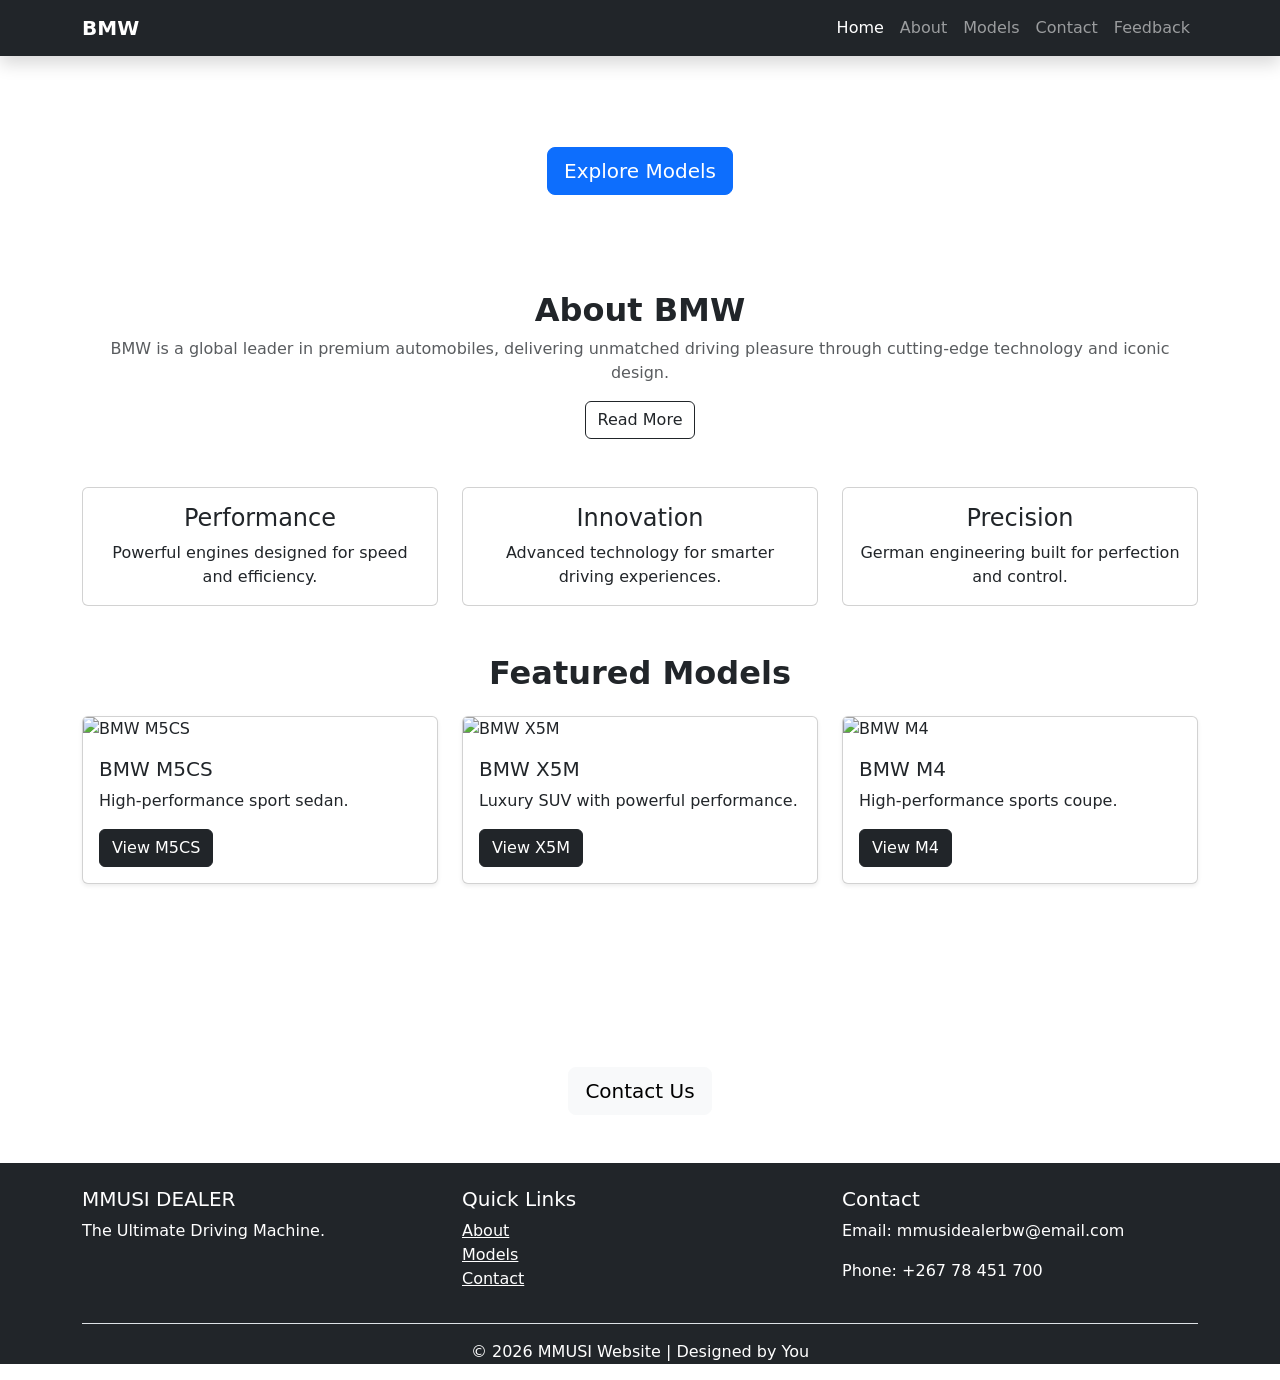
==== index.html @ 98fc1bd3 "Update index.html" ====
<!DOCTYPE html>
<html lang="en">
<head>
<meta charset="UTF-8">
<meta name="viewport" content="width=device-width, initial-scale=1.0">
<title>THE MMUSI DEALERSHIP | Home</title>

<link rel="stylesheet" href="css/style.css">
<link href="https://cdn.jsdelivr.net/npm/bootstrap@5.3.0/dist/css/bootstrap.min.css" rel="stylesheet">
</head>

<body>

<!-- NAVBAR -->
<header>
  <nav class="navbar navbar-expand-lg navbar-dark bg-dark fixed-top shadow">
    <div class="container">
      <a class="navbar-brand fw-bold" href="index.html">BMW</a>
  
      <button class="navbar-toggler" data-bs-toggle="collapse" data-bs-target="#navMenu">
        <span class="navbar-toggler-icon"></span>
      </button>
  
      <div class="collapse navbar-collapse" id="navMenu">
        <ul class="navbar-nav ms-auto">
          <li><a class="nav-link active" href="index.html">Home</a></li>
          <li><a class="nav-link" href="about.html">About</a></li>
          <li><a class="nav-link" href="models.html">Models</a></li>
          <li><a class="nav-link" href="contact.html">Contact</a></li>
          <li><a class="nav-link" href="feedback.html">Feedback</a></li>
        </ul>
      </div>
    </div>
  </nav>
</header>

<!-- HERO -->
<section class="hero d-flex align-items-center justify-content-center text-center text-white">
  <div class="overlay"></div>
  <div class="hero-content">
    <h1 class="display-3 fw-bold">Experience MMUSI Dealership</h1>
    <p class="lead">Luxury. Performance. Innovation.</p>
    <a href="models.html" class="btn btn-primary btn-lg mt-3">Explore Models</a>
  </div>
</section>

<!-- ABOUT PREVIEW -->
<section class="container mt-5 pt-5 text-center">
  <h2 class="fw-bold">About BMW</h2>
  <p class="text-muted">
    BMW is a global leader in premium automobiles, delivering unmatched driving pleasure through cutting-edge technology and iconic design.
  </p>
  <a href="about.html" class="btn btn-outline-dark">Read More</a>
</section>

<!-- FEATURES -->
<section class="container mt-5">
  <div class="row text-center">
    <div class="col-md-4">
      <div class="card">
        <div class="card-body">
            <h4 class="card-title">Performance</h4>
            <p class="card-text">Powerful engines designed for speed and efficiency.</p>
        </div>
      </div>
    </div>
    
    <div class="col-md-4">
      <div class="card">
        <div class="card-body">
            <h4 class="card-title">Innovation</h4>
            <p class="card-text">Advanced technology for smarter driving experiences.</p>
        </div>
      </div>
    </div>
    
    <div class="col-md-4">
      <div class="card">
        <div class="card-body">
            <h4 class="card-title">Precision</h4>
            <p class="card-text">German engineering built for perfection and control.</p>
        </div>
      </div>
    </div>
  </div>
</section>

<!-- MODELS -->
<section class="container mt-5">
  <h2 class="text-center mb-4 fw-bold">Featured Models</h2>

  <div class="row g-4">

    <div class="col-md-4">
      <div class="card shadow-sm h-100">
        <img src="https://i.pinimg.com/736x/97/e9/b0/97e9b08e24ac20570169ae513245b0a8.jpg" class="card-img-top" alt="BMW M5CS">
        <div class="card-body">
          <h5 class="card-title">BMW M5CS</h5>
          <p>High-performance sport sedan.</p>
          <a href="models.html#m5cs" class="btn btn-dark">View M5CS</a>
        </div>
      </div>
    </div>


    <div class="col-md-4">
      <div class="card shadow-sm h-100">
        <img src="your-image.jpg" class="card-img-top" alt="BMW X5M">
        <div class="card-body">
          <h5 class="card-title">BMW X5M</h5>
          <p>Luxury SUV with powerful performance.</p>
          <a href="models.html#x5m" class="btn btn-dark">View X5M</a>
        </div>
      </div>
    </div>

    
    <div class="col-md-4">
      <div class="card shadow-sm h-100">
        <img src="https://i.pinimg.com/736x/74/99/71/749971f83ea4d4988c9fee202fd2a8b8.jpg" class="card-img-top" alt="BMW M4">
        <div class="card-body">
          <h5 class="card-title">BMW M4</h5>
          <p>High-performance sports coupe.</p>
          <a href="models.html#m4" class="btn btn-dark">View M4</a>
        </div>
      </div>
    </div>
  
  </div>
</section>

<!-- CTA -->
<section class="cta text-center text-white mt-5 p-5">
  <h2 class="fw-bold">Ready to Drive?</h2>
  <p>Book your BMW experience today.</p>
  <a href="contact.html" class="btn btn-light btn-lg">Contact Us</a>
</section>

<!-- FOOTER -->
<footer class="bg-dark text-white pt-4">
  <div class="container">
    <div class="row text-center text-md-start">

      <div class="col-md-4">
        <h5>MMUSI DEALER</h5>
        <p>The Ultimate Driving Machine.</p>
      </div>

      <div class="col-md-4">
        <h5>Quick Links</h5>
        <ul class="list-unstyled">
          <li><a href="about.html" class="text-white">About</a></li>
          <li><a href="models.html" class="text-white">Models</a></li>
          <li><a href="contact.html" class="text-white">Contact</a></li>
        </ul>
      </div>

      <div class="col-md-4">
        <h5>Contact</h5>
        <p>Email: mmusidealerbw@email.com</p>
        <p>Phone: +267 78 451 700</p>
      </div>

    </div>

    <div class="text-center mt-3 border-top pt-3">
      <p>&copy; 2026 MMUSI Website | Designed by You</p>
    </div>
  </div>
</footer>

<script src="https://cdn.jsdelivr.net/npm/bootstrap@5.3.0/dist/js/bootstrap.bundle.min.js"></script>
<script src="https://cdn.jsdelivr.net/npm/bootstrap@5.3.0/dist/js/bootstrap.bundle.min.js"></script>
  
</body>
</html>
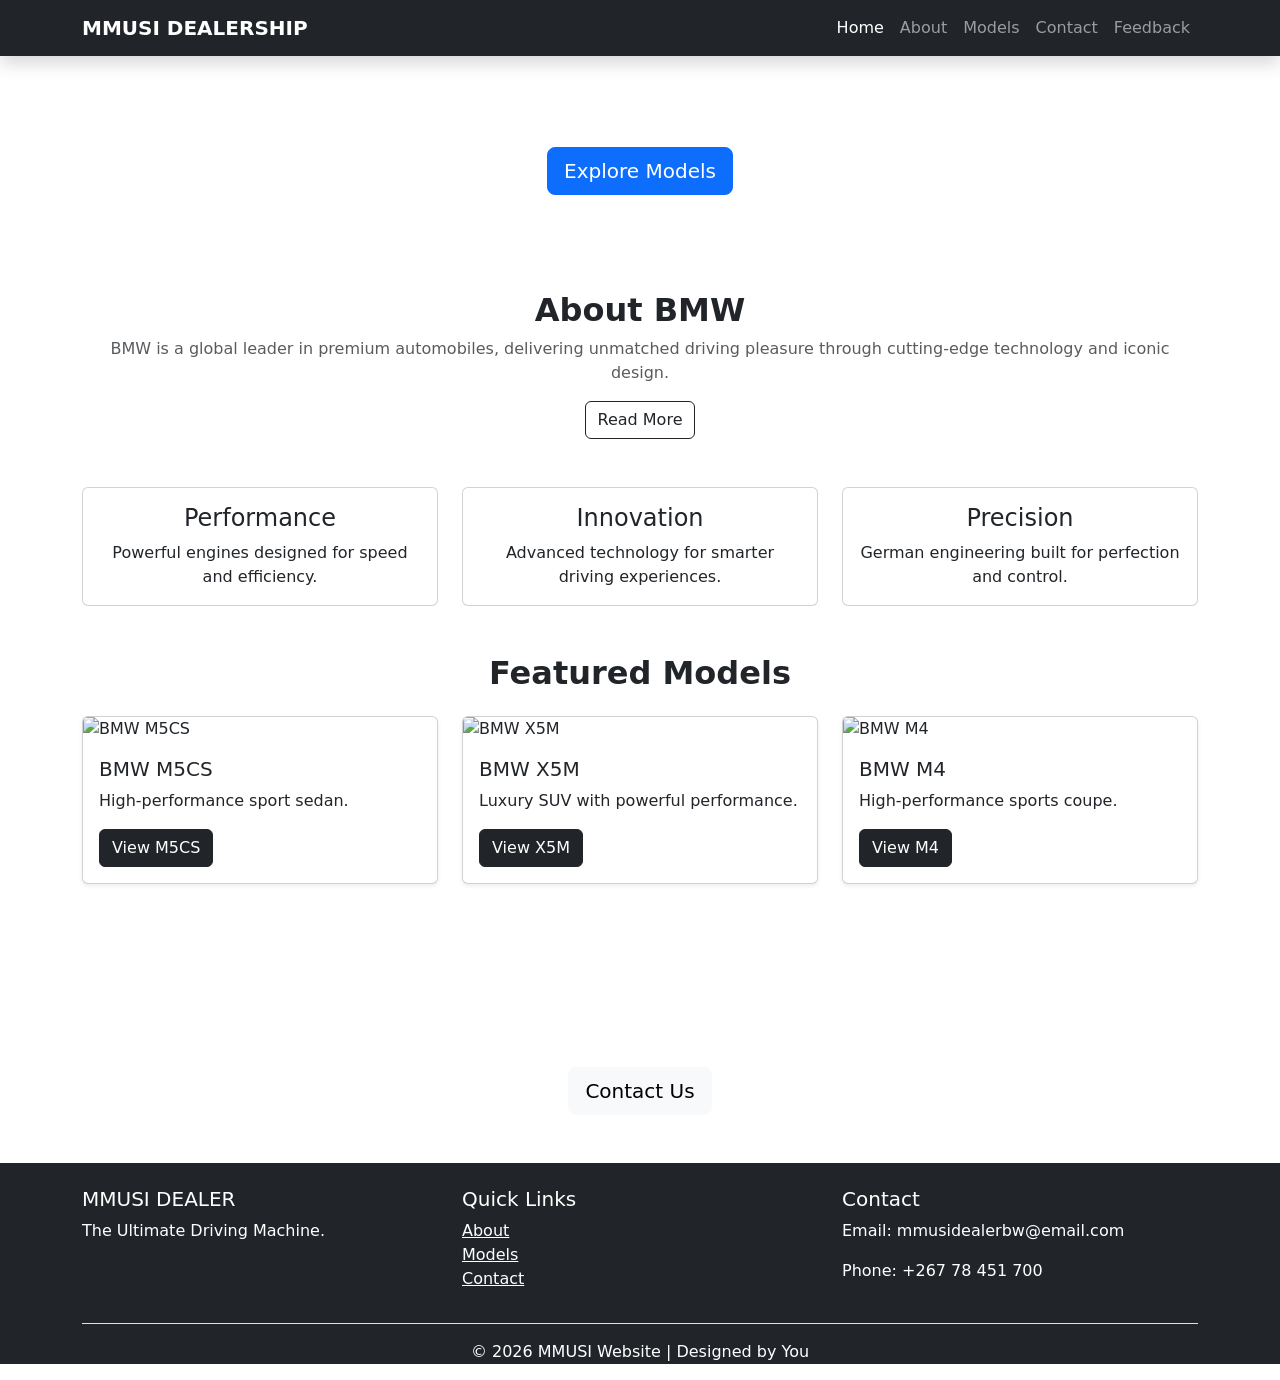
==== commit 5ecb2009: "Update index.html" ====
--- a/index.html
+++ b/index.html
@@ -15,7 +15,7 @@
 <header>
   <nav class="navbar navbar-expand-lg navbar-dark bg-dark fixed-top shadow">
     <div class="container">
-      <a class="navbar-brand fw-bold" href="index.html">BMW</a>
+      <a class="navbar-brand fw-bold" href="index.html">MMUSI DEALERSHIP</a>
   
       <button class="navbar-toggler" data-bs-toggle="collapse" data-bs-target="#navMenu">
         <span class="navbar-toggler-icon"></span>
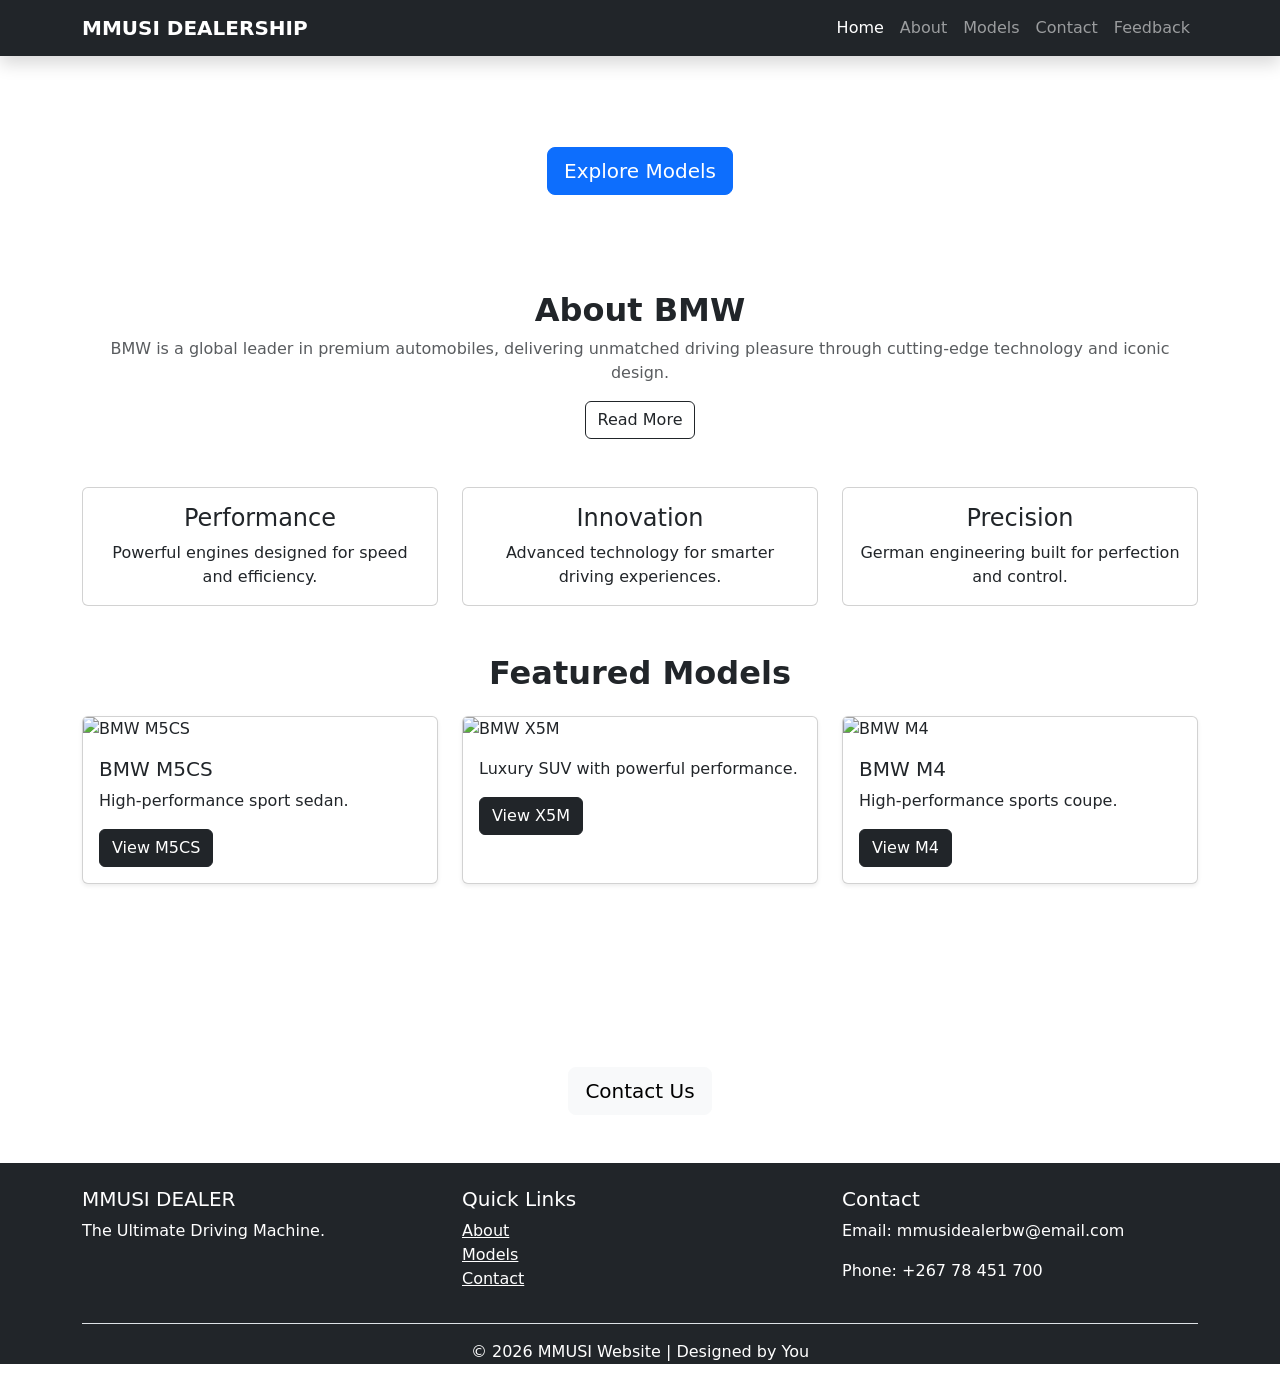
==== commit 06beff94: "Update index.html" ====
--- a/index.html
+++ b/index.html
@@ -107,7 +107,6 @@
       <div class="card shadow-sm h-100">
         <img src="your-image.jpg" class="card-img-top" alt="BMW X5M">
         <div class="card-body">
-          <h5 class="card-title">BMW X5M</h5>
           <p>Luxury SUV with powerful performance.</p>
           <a href="models.html#x5m" class="btn btn-dark">View X5M</a>
         </div>
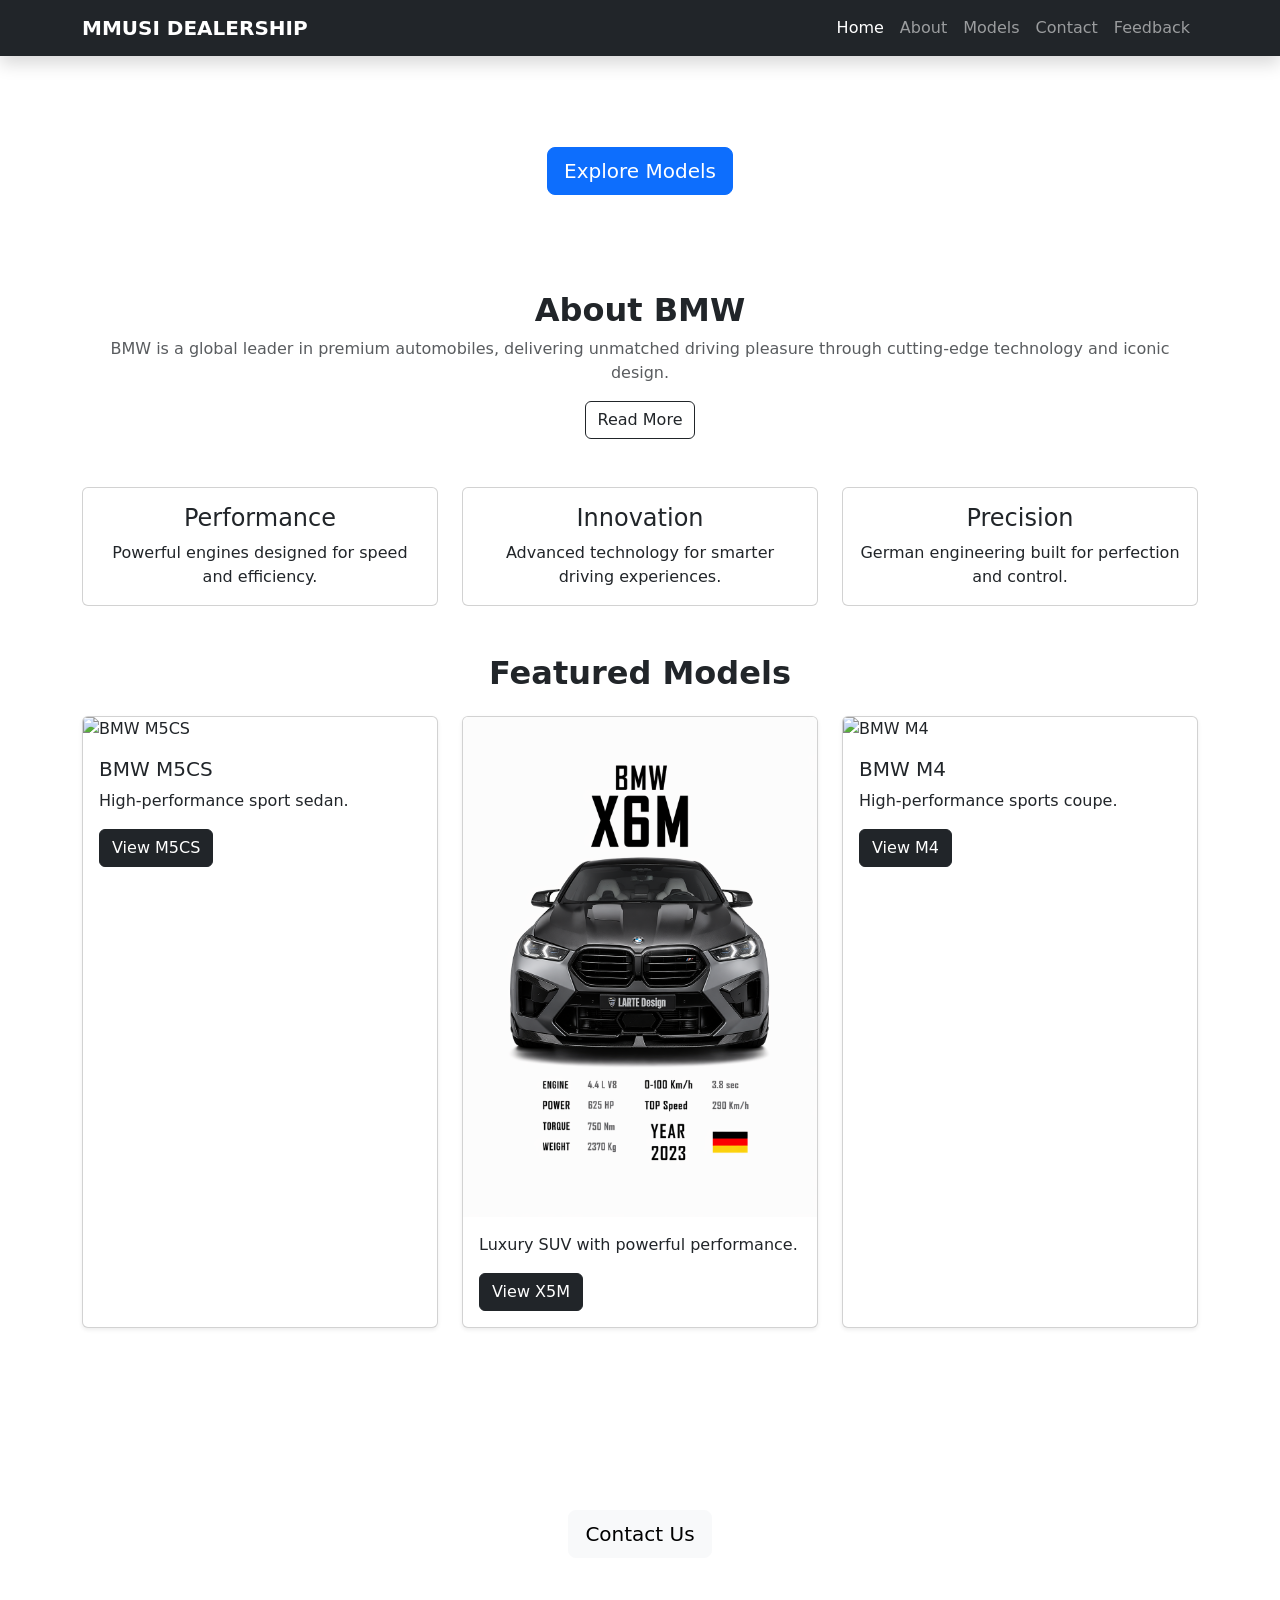
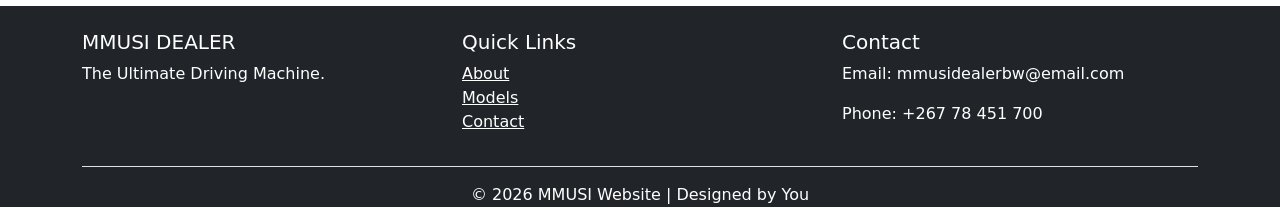
==== commit 58e111fe: "Update index.html" ====
--- a/index.html
+++ b/index.html
@@ -105,7 +105,7 @@
 
     <div class="col-md-4">
       <div class="card shadow-sm h-100">
-        <img src="your-image.jpg" class="card-img-top" alt="BMW X5M">
+        <img src="BMW X5M.png" class="card-img-top" alt="BMW X5M">
         <div class="card-body">
           <p>Luxury SUV with powerful performance.</p>
           <a href="models.html#x5m" class="btn btn-dark">View X5M</a>
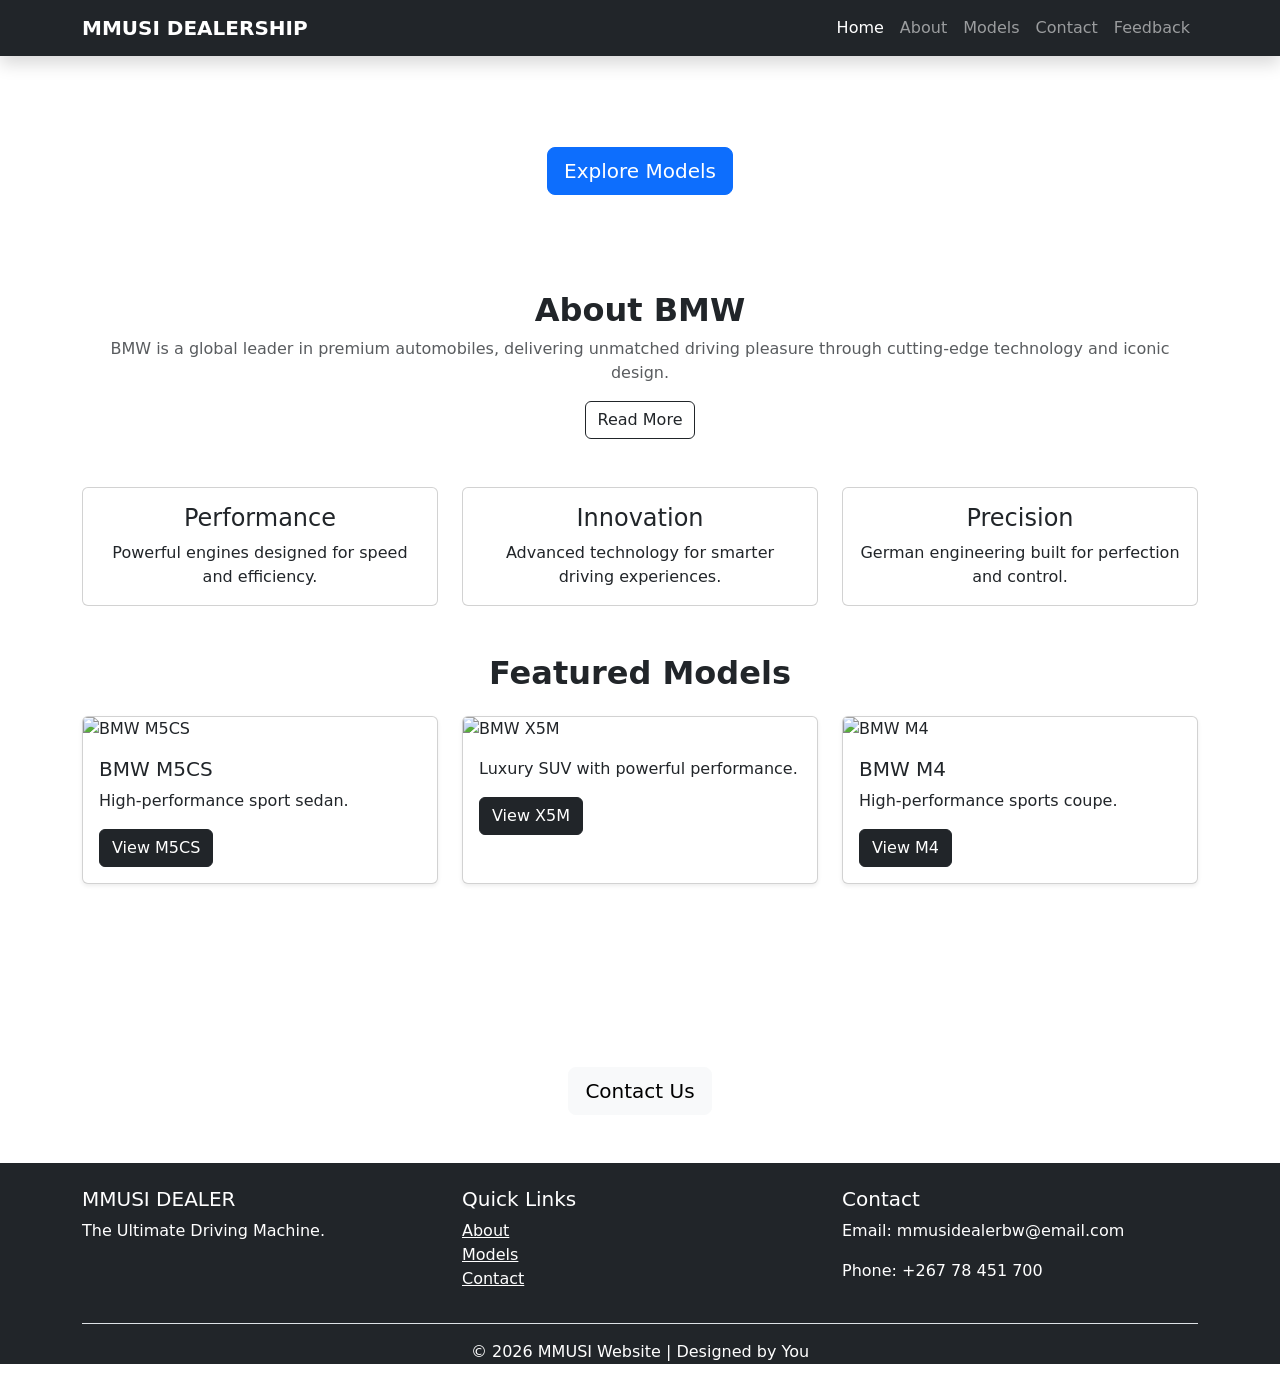
==== commit 0b794b57: "Update index.html" ====
--- a/index.html
+++ b/index.html
@@ -93,7 +93,7 @@
 
     <div class="col-md-4">
       <div class="card shadow-sm h-100">
-        <img src="https://i.pinimg.com/736x/97/e9/b0/97e9b08e24ac20570169ae513245b0a8.jpg" class="card-img-top" alt="BMW M5CS">
+        <img src="BMW M5.jpg" class="card-img-top" alt="BMW M5CS">
         <div class="card-body">
           <h5 class="card-title">BMW M5CS</h5>
           <p>High-performance sport sedan.</p>
@@ -116,7 +116,7 @@
     
     <div class="col-md-4">
       <div class="card shadow-sm h-100">
-        <img src="https://i.pinimg.com/736x/74/99/71/749971f83ea4d4988c9fee202fd2a8b8.jpg" class="card-img-top" alt="BMW M4">
+        <img src="BMW M4.jpg" class="card-img-top" alt="BMW M4">
         <div class="card-body">
           <h5 class="card-title">BMW M4</h5>
           <p>High-performance sports coupe.</p>
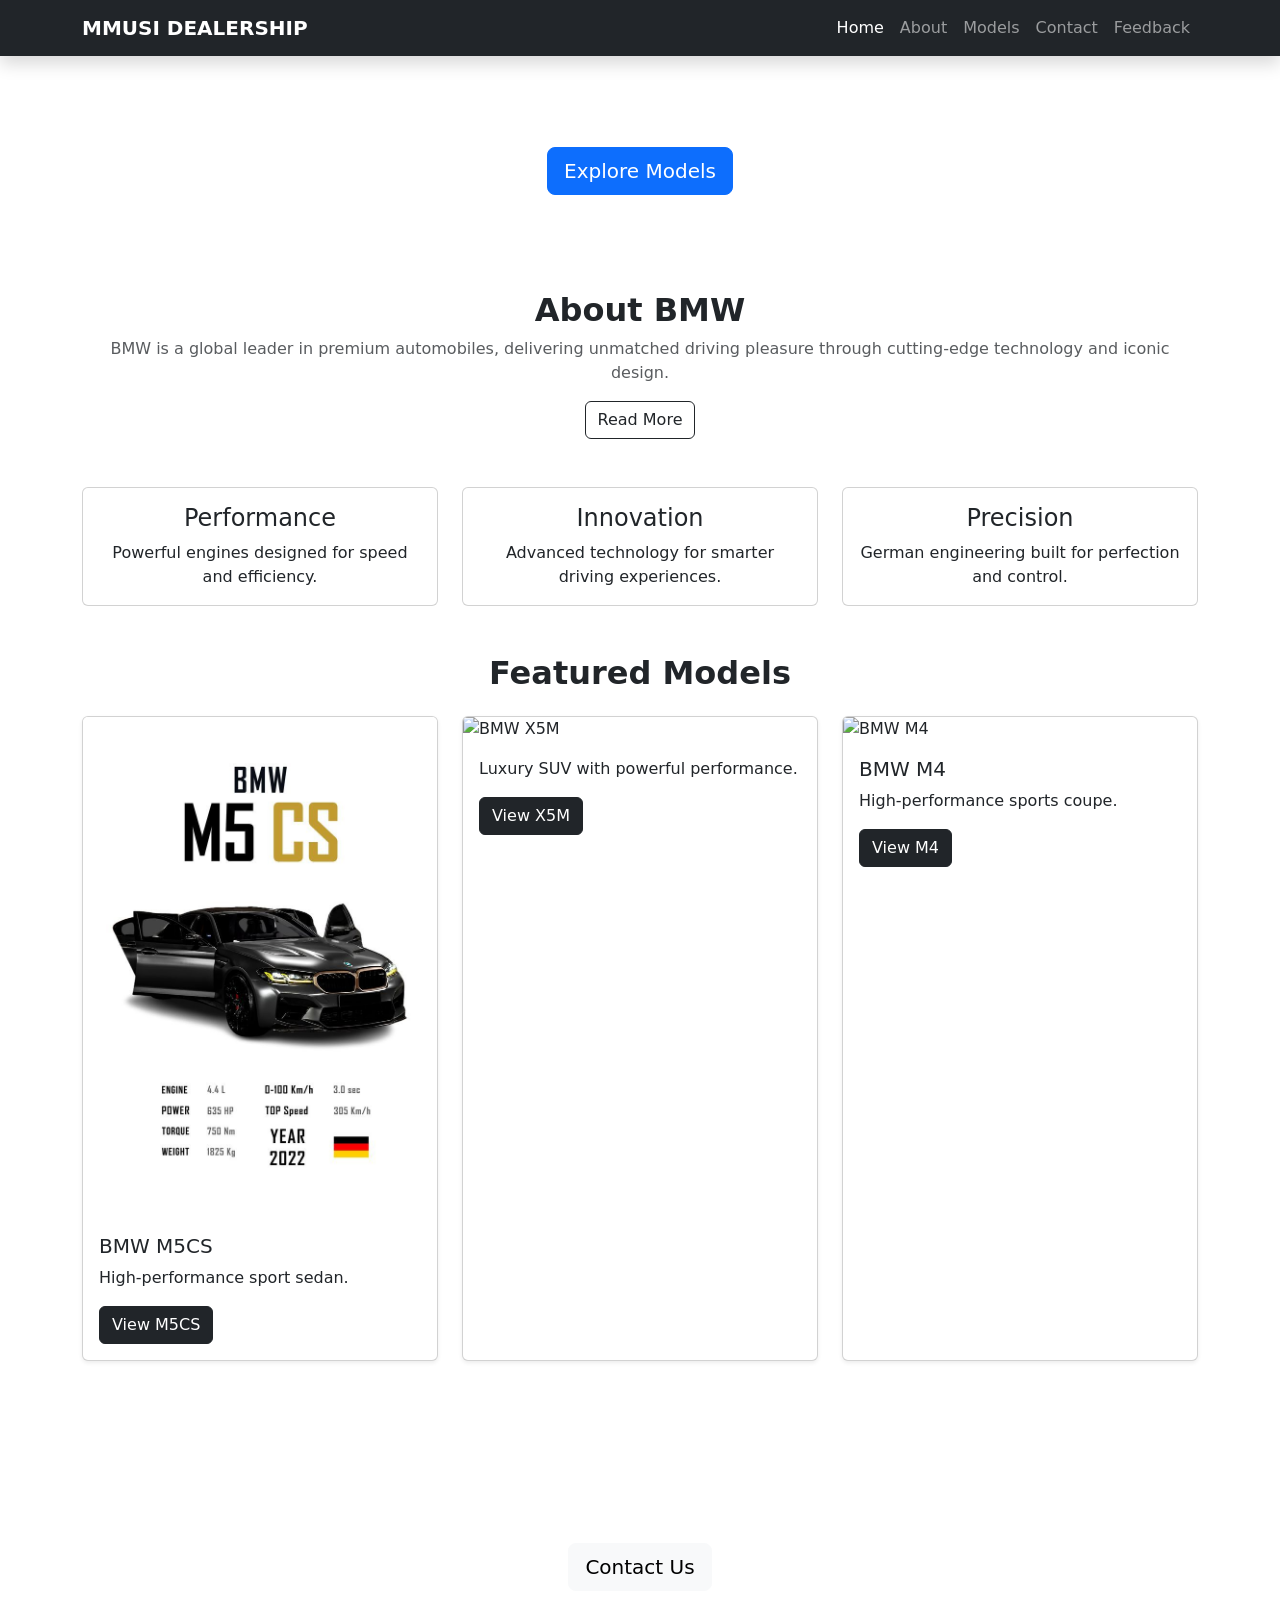
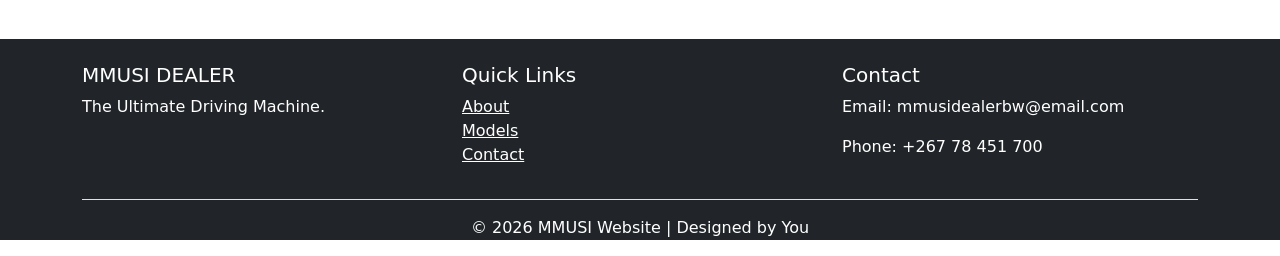
==== commit e5cc03d4: "Update index.html" ====
--- a/index.html
+++ b/index.html
@@ -93,7 +93,7 @@
 
     <div class="col-md-4">
       <div class="card shadow-sm h-100">
-        <img src="BMW M5.jpg" class="card-img-top" alt="BMW M5CS">
+        <img src="MODELS/BMW M5.jpg" class="card-img-top" alt="BMW M5CS">
         <div class="card-body">
           <h5 class="card-title">BMW M5CS</h5>
           <p>High-performance sport sedan.</p>
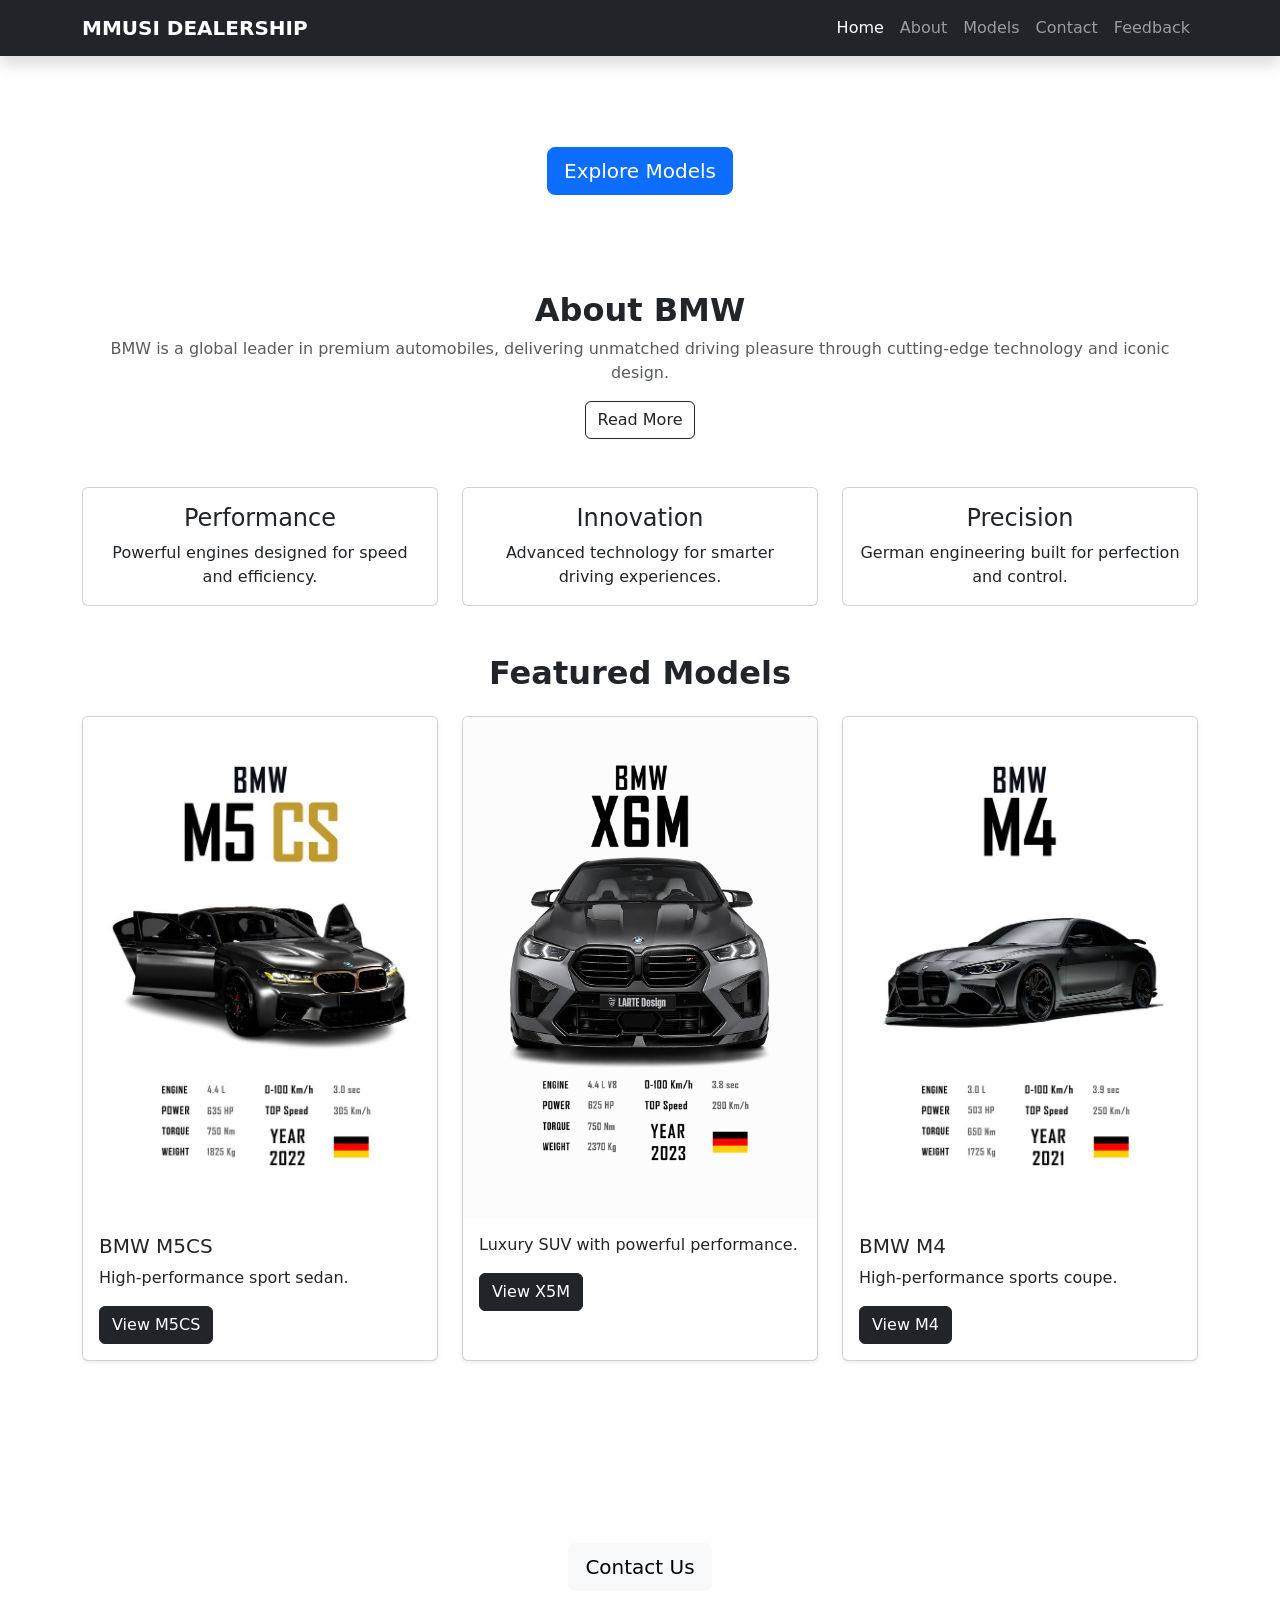
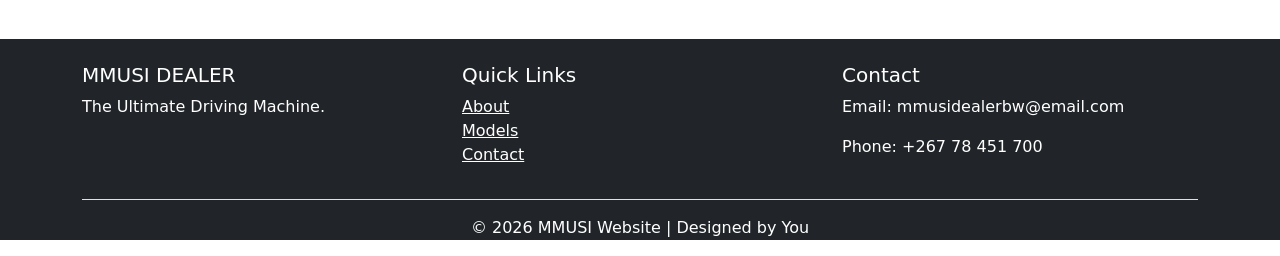
==== commit f134624e: "Update index.html" ====
--- a/index.html
+++ b/index.html
@@ -105,7 +105,7 @@
 
     <div class="col-md-4">
       <div class="card shadow-sm h-100">
-        <img src="BMW X5M.png" class="card-img-top" alt="BMW X5M">
+        <img src="MODELS/BMW X5M.png" class="card-img-top" alt="BMW X5M">
         <div class="card-body">
           <p>Luxury SUV with powerful performance.</p>
           <a href="models.html#x5m" class="btn btn-dark">View X5M</a>
@@ -116,7 +116,7 @@
     
     <div class="col-md-4">
       <div class="card shadow-sm h-100">
-        <img src="BMW M4.jpg" class="card-img-top" alt="BMW M4">
+        <img src="MODELS/BMW M4.jpg" class="card-img-top" alt="BMW M4">
         <div class="card-body">
           <h5 class="card-title">BMW M4</h5>
           <p>High-performance sports coupe.</p>
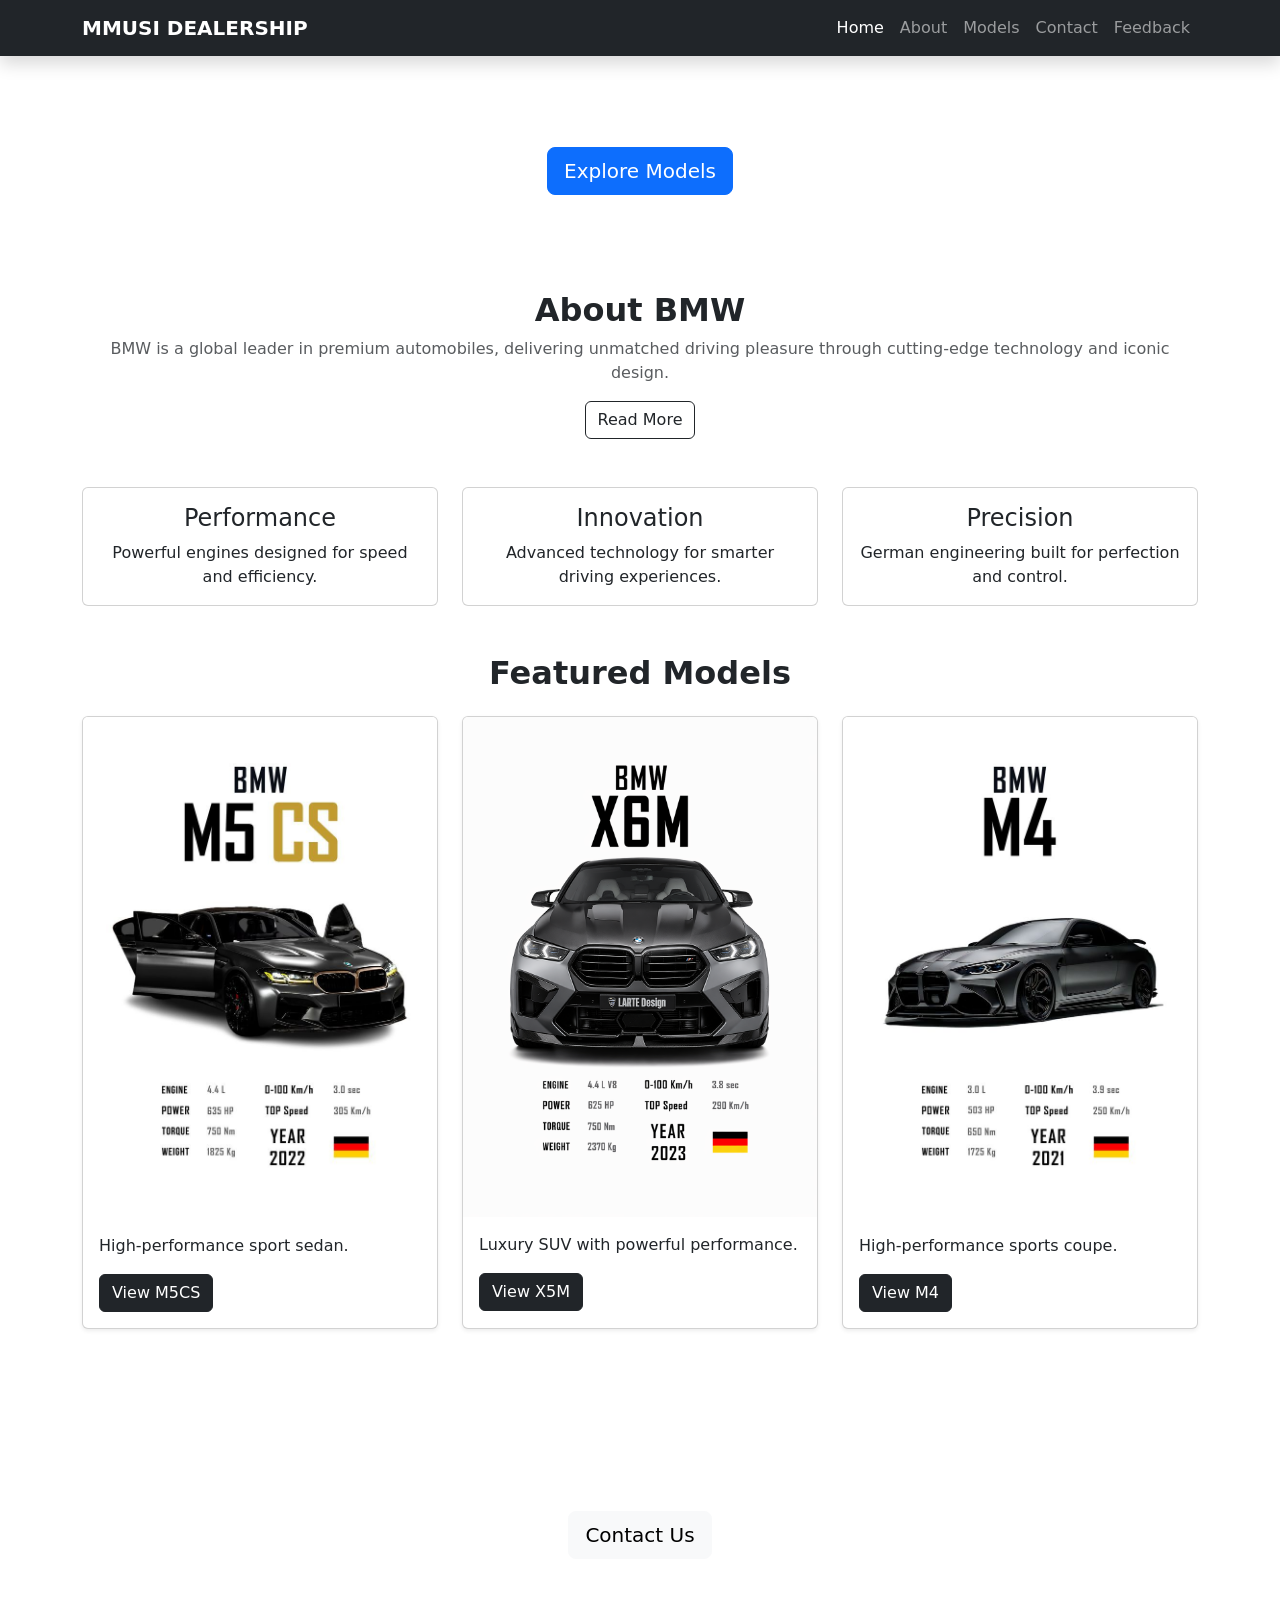
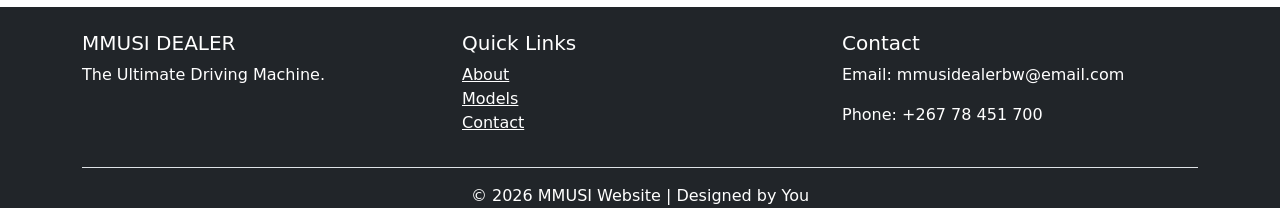
==== commit deaeec35: "Update index.html" ====
--- a/index.html
+++ b/index.html
@@ -95,7 +95,6 @@
       <div class="card shadow-sm h-100">
         <img src="MODELS/BMW M5.jpg" class="card-img-top" alt="BMW M5CS">
         <div class="card-body">
-          <h5 class="card-title">BMW M5CS</h5>
           <p>High-performance sport sedan.</p>
           <a href="models.html#m5cs" class="btn btn-dark">View M5CS</a>
         </div>
@@ -118,7 +117,6 @@
       <div class="card shadow-sm h-100">
         <img src="MODELS/BMW M4.jpg" class="card-img-top" alt="BMW M4">
         <div class="card-body">
-          <h5 class="card-title">BMW M4</h5>
           <p>High-performance sports coupe.</p>
           <a href="models.html#m4" class="btn btn-dark">View M4</a>
         </div>
